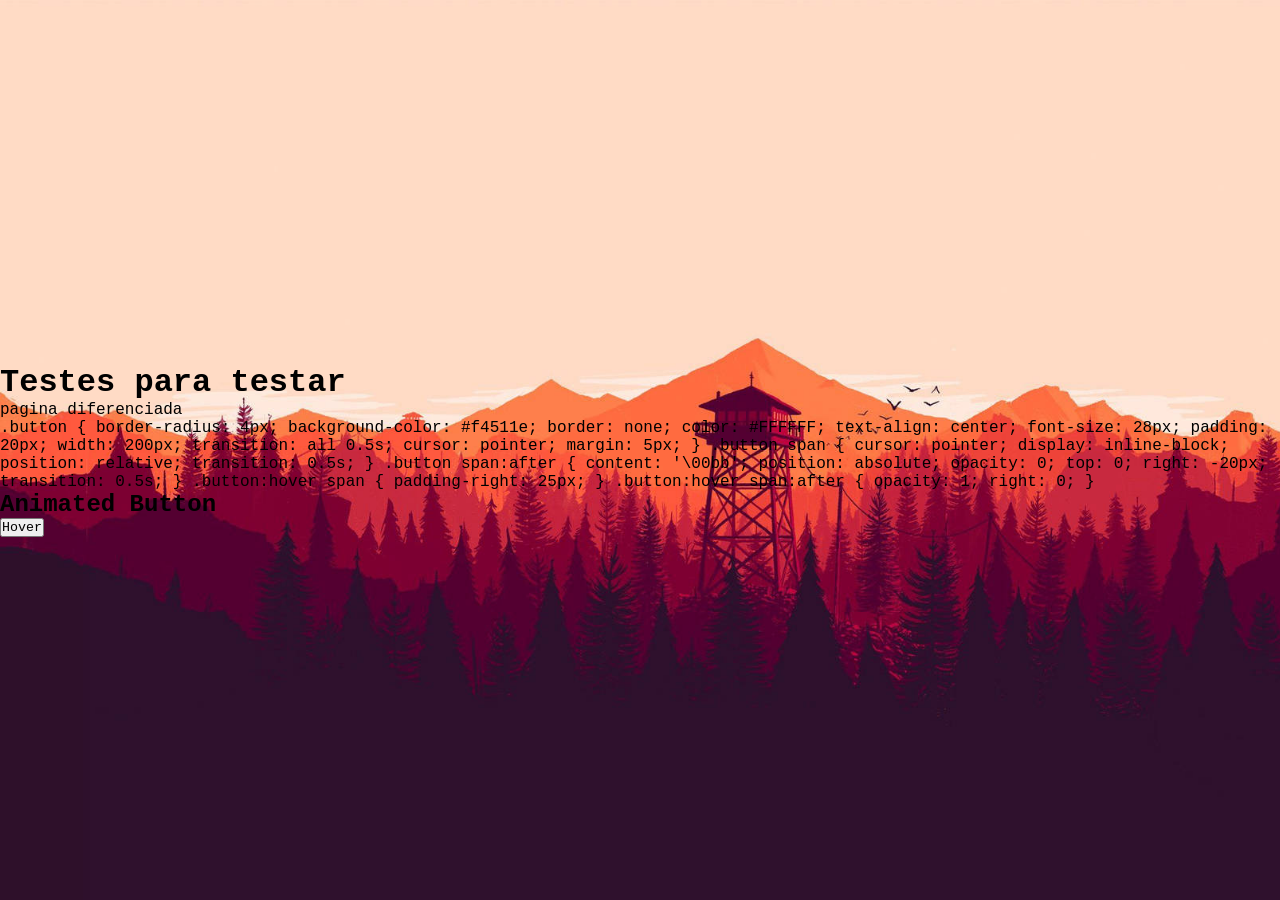
==== index2.html @ 3393047d "portifolio" ====
<!DOCTYPE html>
<html lang="en">
<head>
    <meta charset="UTF-8">
    <meta name="viewport" content="width=device-width, initial-scale=1.0">
    <link rel="stylesheet" href="style.css">
    <title>TESTA</title>
</head>
<body>
    <div class="fundo.div">
        <h1>Testes para testar </h1>
        <p>pagina diferenciada</p>
</body>
</html>
.button {
    border-radius: 4px;
    background-color: #f4511e;
    border: none;
    color: #FFFFFF;
    text-align: center;
    font-size: 28px;
    padding: 20px;
    width: 200px;
    transition: all 0.5s;
    cursor: pointer;
    margin: 5px;
  }
  
  .button span {
    cursor: pointer;
    display: inline-block;
    position: relative;
    transition: 0.5s;
  }
  
  .button span:after {
    content: '\00bb';
    position: absolute;
    opacity: 0;
    top: 0;
    right: -20px;
    transition: 0.5s;
  }
  
  .button:hover span {
    padding-right: 25px;
  }
  
  .button:hover span:after {
    opacity: 1;
    right: 0;
  }
  </style>
  </head>
  <body>
  
  <h2>Animated Button</h2>
  
  <button class="button"><span>Hover </span></button>
  
  </body>
  </html>
---- style.css ----
body{
    background-image: url("testes.jpg");
    background-repeat: no-repeat;
    background-size: 1530px;
}

*{
    margin: 0;
    padding: 0;
    font-family: 'Courier New', Courier, monospace;
    box-sizing: border-box;
}
body{
    background-color: brown;
    height: 100vh;
    display: flex;
    align-items: center;
    justify-content: center;

}
.hamburgao{
    width: 320px;
    height: 100px;
    background-color: gray;
    color: white;
}
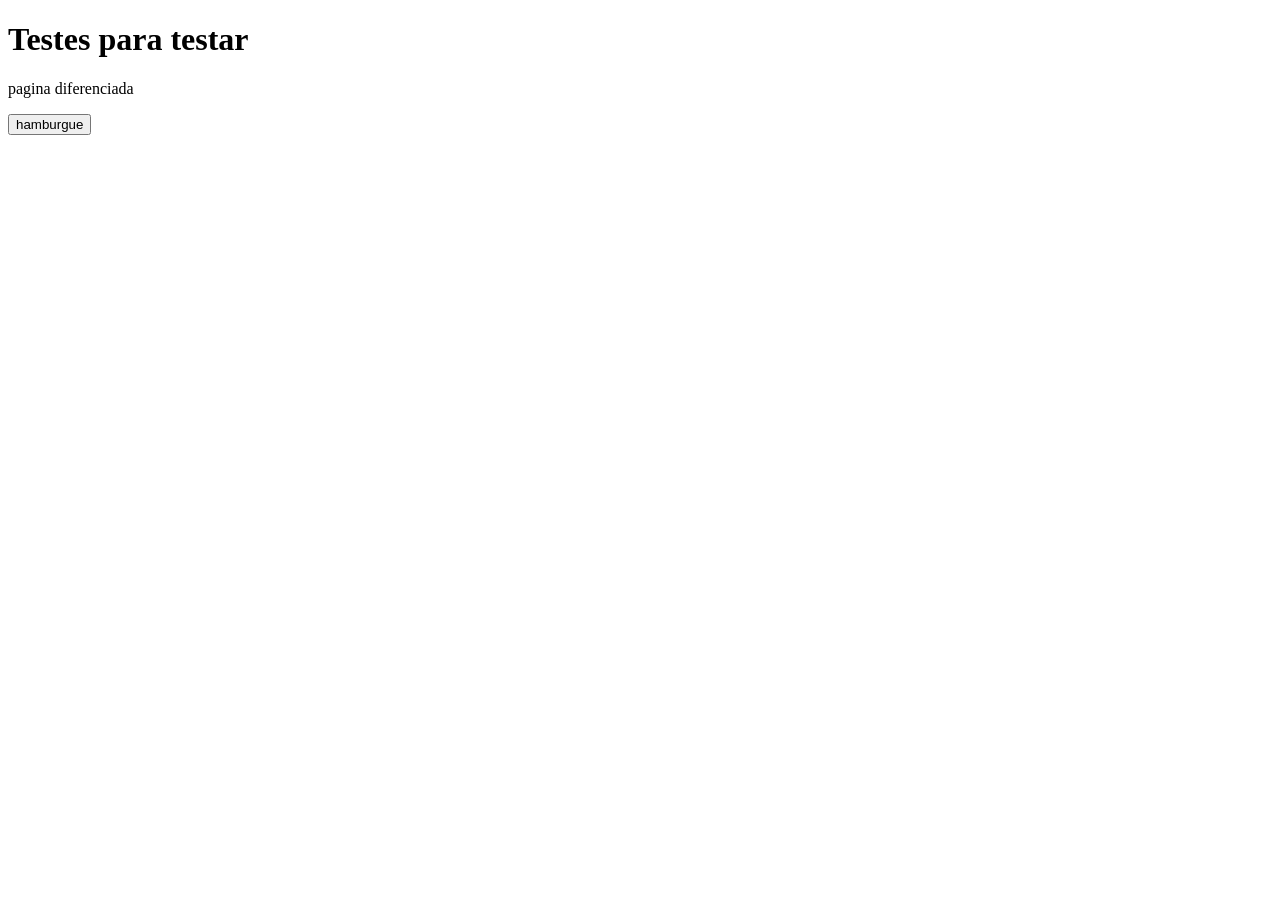
==== commit a1c588d1: "Add files via upload" ====
--- a/index2.html
+++ b/index2.html
@@ -1,63 +1,28 @@
-<!DOCTYPE html>
-<html lang="en">
-<head>
-    <meta charset="UTF-8">
-    <meta name="viewport" content="width=device-width, initial-scale=1.0">
-    <link rel="stylesheet" href="style.css">
-    <title>TESTA</title>
-</head>
-<body>
-    <div class="fundo.div">
-        <h1>Testes para testar </h1>
-        <p>pagina diferenciada</p>
-</body>
-</html>
-.button {
-    border-radius: 4px;
-    background-color: #f4511e;
-    border: none;
-    color: #FFFFFF;
-    text-align: center;
-    font-size: 28px;
-    padding: 20px;
-    width: 200px;
-    transition: all 0.5s;
-    cursor: pointer;
-    margin: 5px;
-  }
-  
-  .button span {
-    cursor: pointer;
-    display: inline-block;
-    position: relative;
-    transition: 0.5s;
-  }
-  
-  .button span:after {
-    content: '\00bb';
-    position: absolute;
-    opacity: 0;
-    top: 0;
-    right: -20px;
-    transition: 0.5s;
-  }
-  
-  .button:hover span {
-    padding-right: 25px;
-  }
-  
-  .button:hover span:after {
-    opacity: 1;
-    right: 0;
-  }
-  </style>
-  </head>
-  <body>
-  
-  <h2>Animated Button</h2>
-  
-  <button class="button"><span>Hover </span></button>
-  
-  </body>
-  </html>
-  +<!DOCTYPE html>
+<html lang="en">
+<head>
+    <meta charset="UTF-8">
+    <meta name="viewport" content="width=device-width, initial-scale=1.0">
+    <link rel="stylesheet" href="style.css">
+    <title>TESTA</title>
+</head>
+<body>
+    <div class="fundo.div">
+        <h1>Testes para testar </h1>
+        <p>pagina diferenciada</p>
+
+<button class="hamburgaobtn">hamburgue</button>
+<script>
+const submit_btn = document.querySelector(".hamburgaobtn");
+submit_btn.addEventListener("click", () => {
+    submit_btn.classList.add("submiting");
+    submit_btn.innerHTML = "";
+    setTimeout( () => {
+        submit_btn.classList.remove("submiting");
+        submit_btn.innerHTML = "Hamburgado";
+
+    },3000)
+})
+</script>
+</body>
+</html>
